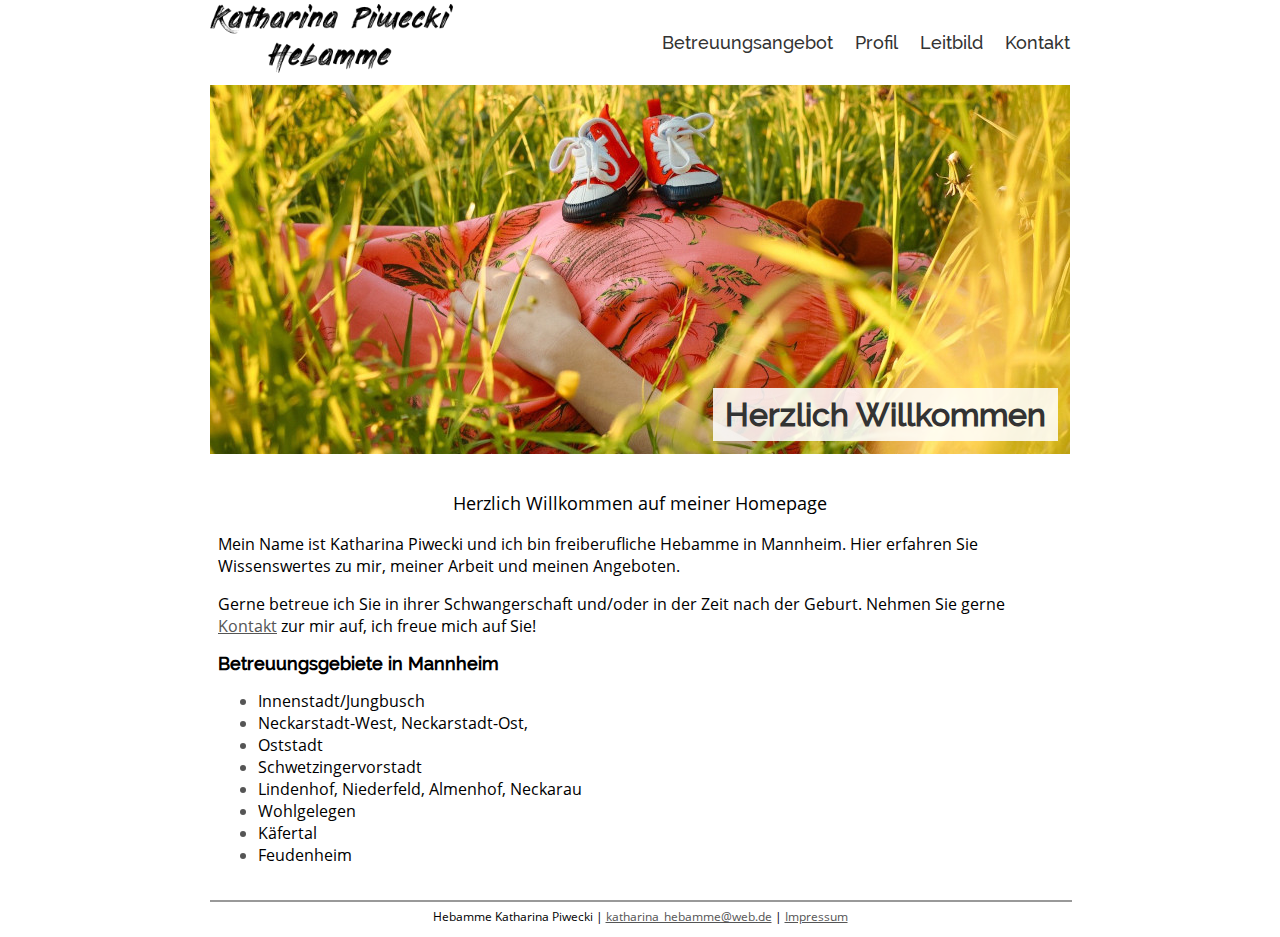
==== root/index.html @ a62f3e1d "Kathis changes" ====
<!doctype html>
<html>
	<head lang="de" dir="rtl">
		<meta charset="utf-8">
		<meta name="viewport" content="width=device-width, initial-scale=1, viewport-fit=cover">
		
		<title>Hebamme Katharina Piwecki</title>
		
		<meta name="description" content="Ich bin Katharina Piwecki, freiberufliche Hebamme, in Mannheim.
			Wenn Sie noch auf der Suche nach einer Betreuung während Ihrer Schwangerschaft und darüber hinaus
			sind, nehmen Sie gerne Kontakt zu mir auf. Ich freue mich auf Sie."
		</meta>
		
		<link rel="stylesheet" href="mobile_style.css">
		<link rel="icon" href="images/icon.png">
	</head>

	<body>
		<header>
			<a href="#start" id="logo">
				<img src="images/logo.png" width="200px">
			</a>
		</header>

		<nav id="navbar">
			<a href="#start">
				<img src="images/logo.png" height="72px">
			</a>

			<ul>
				<li><a href="#betreuung">Betreuungsangebot</a>
					<ul>
						<li><a href="#vorsorge">Schwangerenvorsorge</a></li>
						<li><a href="#beschwerden">Hilfe bei Schwangerschaftsbeschwerden</a></li>
						<li><a href="#wochenbett">Wochenbettbetreuung & Stillberatung</a></li>
						<li><a href="#kurse">Kurse</a></li>
						<li><a href="#zusatzleistung">Zusatzleistung</a></li>
					</ul>
				</li>
				<li><a href="#profil">Profil</a></li>
				<li><a href="#leitbild">Leitbild</a></li>
				<li><a href="#kontakt">Kontakt</a></li>
			</ul>
		</nav>

		<section class="page" id="menu">
			<nav>
				<a id="close-button" class="mobile-navigation-button" href="javascript:history.back()"></a>

				<ul>
					<li><a href="#betreuung">Betreuungsangebot</a>
						<ul>
							<li><a href="#vorsorge">Schwangerenvorsorge</a></li>
							<li><a href="#beschwerden">Hilfe bei Schwangerschaftsbeschwerden</a></li>
							<li><a href="#wochenbett">Wochenbettbetreuung & Stillberatung</a></li>
							<li><a href="#kurse">Kurse</a></li>
							<li><a href="#zusatzleistung">Zusatzleistung</a></li>
						</ul>
					</li>
					<li><a href="#profil">Profil</a></li>
					<li><a href="#leitbild">Leitbild</a></li>
					<li><a href="#kontakt">Kontakt</a></li>
				</ul>
			</nav>

		</section>

		<section id="betreuung">
			<a id="menu-button" class="mobile-navigation-button" href="#menu"></a>

			<div class="banner">
				<img src="images/banner/flower.jpg">
				<h1 class="title">Betreuungsangebot</h1>
			</div>

			<div class="text">
				<p>
				Jeder Schwangeren, Gebärenden, Wöchnerin und Stillenden steht die Betreuung durch 
				eine Hebamme zu. Die Kosten für die Leistungen werden von den Krankenkassen übernommen 
				und von der Hebamme direkt mit diesen abgerechnet.
				</p>

				<p>
				Wenn Sie privat versichert sind, ist es sinnvoll, sich vor Inanspruchnahme der 
				Unterstützung einer Hebamme mit Ihrer Krankenkasse in Verbindung zu setzen und 
				die jeweiligen Kostenübernahmeregelungen zu erfragen.
				</p>

				<p>
				Erfahren sie mehr zu meinem Angebot:
				<ul>
					<li><a href="#vorsorge">Schwangerenvorsorge</a></li>
					<li><a href="#beschwereden">Hilfe bei Schwangerschaftsbeschwerde</a></li>
					<li><a href="#wochenbett">Wochenbettbetreuung & Stillberatung</a></li>
					<li><a href="#kurse">Kurse</a></li>
					<li><a href="#zusatzleistung">Zusatzleistung</a></li>
				</ul>
				</p>
			</div>
		</section>

		<section id="vorsorge">
			<a id="menu-button" class="mobile-navigation-button" href="#menu"></a>

			<div class="banner">
				<img src="images/banner/field.jpg">
				<h1 class="title">Schwangerenvorsorge</h1>
			</div>

			<div class="text">
				<p>
				Schwangerenvorsorge dient dazu, den Verlauf der Schwangerschaft zu überwachen. Sie
				richtet sich nach den Mutterschaftsrichtlinien des gemeinsamen Bundesausschusses der
				Ärzte und Krankenkassen für Schwangerschaft, Geburt und Wochenbett. Diese Richtlinien
				sind für Hebammen und Ärzte bindend. 
				</p>

				<p>
				Vorsorgeuntersuchungen während der Schwangerschaft können von der Hebamme, dem 
				Gynäkologen oder beiden gemeinsam durchgeführt werden. Bis zur 30. Schwangerschaftswoche 
				findet alle 4 Wochen eine Untersuchung statt, danach alle 14 Tage. Nach dem Erreichen 
				des Entbindungstermins alle 2-3 Tage.
				</p>

				<p>
				Folgende Untersuchung umfassen die Schwangerenvorsorge:
				</p>


				<ul>
					<li>Herztonkontrolle des Kindes mittels Dopton</li>
					<li>Urinuntersuchung</li>
					<li>Gewichtskontrolle</li>
					<li>Vitalzeichenkontrolle</li>
					<li>Überwachung der zeitgerechten Entwicklung des Kindes</li>
				</ul>

				<p>
				Die Untersuchungen dienen dazu, die in der Schwangerschaft geprägten physiologischen
				Veränderungen im Körper, zu kontrollieren. Sollten Abweichungen auftreten, überweise ich
				sie in die ärztliche Betreuung. 
				</p>
			</div>
		</section>

		<section id="beschwerden">
			<a id="menu-button" class="mobile-navigation-button" href="#menu"></a>

			<div class="banner">
				<img src="images/banner/belly.jpg">
				<h1 class="title">Hilfe bei Schwangerschaftsbeschwerden</h1>
			</div>

			<div class="text">
				<p>
				Eine Schwangerschaft ist ein ganz natürlicher Prozess im Leben einer Frau
				und stellt keine Krankheit dar. Dennoch können in der Schwangerschaft kleinere
				oder größere Schwangerschaftsbeschwerden wie z.B. Übelkeit, Rückenschmerzen,
				vorzeitigen Wehen, aber auch Ängsten und Sorgen auftreten.
				Hierfür stehe ich Ihnen gerne zur Seite und berate sie individuell. 
				</p>

				<p>
				Ergänzend berate ich sie gerne bei Ernährungsfragen, Pränatale Diagnostik,
				Wahl des Geburtsortes, Geburtsvorbereitung etc. 
				</p>
			</div>
		</section>

		<section id="wochenbett">
			<a id="menu-button" class="mobile-navigation-button" href="#menu"></a>

			<div class="banner">
				<img src="images/banner/feet.jpg">
				<h1 class="title">Wochenbettbetreuung & Stillberatung</h1>
			</div>

			<div class="text">
				<p>
				Nach der Geburt ihres Kindes beginnt unmittelbar das Wochenbett.
				Es beginnt eine neue aufregende Zeit als Familie. Diese Zeit dient verschiedenen Funktionen:
				</p>

				<p>
				<ul>
					<li>Aufbau einer Mutter-Kind-Beziehung: Adaption an die neue Situation und psychosoziale Veränderungen</li>
					<li>Rückbildung: Uterus, Vagina, Bauchmuskulatur, Pigmentveränderungen, Beckenboden, Blutvolumen Ödemen</li>
					<li>Wundheilung: Plazentahaftstelle, Schürfung, Riss- und Schnittverletzungen</li>
					<li>Laktation: Ingangkommen der Milchbildung und Aufbau einer guten Stillbeziehung</li>
					<li>Hormonumstellung: Beginn der normalen Ovarialtätigkeit</li>
					<li>Verarbeitund des Geburtserlebnisses</li>
					<li>Beobachtung des Babys: Temperatur, Atmung, Trinkverhalten, Gewichtsentwicklung, Neugeborenengelbsucht,
						Versorgung des Nabels, Hilfe bei Blähungen, Ernährungsberatung und Pflege des Babys</li>
				</ul>
				</p>

				<p>
				Jede Frau hat den Anspruch auf eine Hebammenbetreuung im Wochenbett.  In den ersten 10
				Tagen ist ein täglicher Besuche durch die Hebamme möglich. Danach stehen weitere 16 Termine bis zur 12. Woche
				nach der Geburt zur Verfügung.
				</p>
				<p>
				Bei zu früh geborenen Kindern ist eine Betreuung über die 12. Woche hinaus mit ärztlichem Attest möglich.
				In besonderen Fällen (Fehl- oder Frühgeburt, unabhängig von der Schwangerschaftswoche, toten oder kranken Kindern) 
				ist ebenfalls eine individuelle Betreuung möglich… 
				</p>
				<h2>
					Stillberatung
				</h2>
				<p>
				Nach dem Wochenbett können immer wieder Fragen zur Stillzeit auftauchen.
				Was mach ich, wenn sich ein Milchstau bildet? Wie lange sollte ich mein Baby (voll-)stillen? 
				
				Viele weitere individuellen Fragen können über die gesamte Stillzeit auftauchen. 
				</p>
				<p>
				Genau für diese verschiedenen Fragen können Sie auch  über die Wochenbettszeit hinaus Hebammenhilfe in Anspruch nehmen. 
				Kontaktieren Sie mich gerne weiterhin, ich begleite Sie gerne auf ihrem individuellen Weg.
				</p>
			</div>
		</section>

		<section id="kurse">
			<a id="menu-button" class="mobile-navigation-button" href="#menu"></a>

			<div class="banner">
				<img src="images/banner/belly.jpg">
				<h1 class="title">Kurse</h1>
			</div>

			<div class="text">
				<p>
				In Planung...
				</p>
			</div>
		</section>

		<section id="zusatzleistung">
			<a id="menu-button" class="mobile-navigation-button" href="#menu"></a>

			<div class="banner">
				<img src="images/banner/flower.jpg">
				<h1 class="title">Zusatzleistung</h1>
			</div>

			<div class="text">
				<h2>
					Behandlung durch K-Taping©
				</h2>
				<p>
				Mithilfe von bestimmten Anlegetechniken lassen sich durch das Aufkleben von Kinesio-Tape
				auf die Haut viele Symptome in der Schwangerschaft und auch im Wochenbett behandeln und lindern.
				</p>
				
				<p>
				Gerne binde ich dies in meine Hebammenarbeit ein und berate sie dazu.
				Diese Leistung wird jedoch nicht von der Krankenkasse übernommen.
				</p>
			</div>
		</section>

		<section id="profil">
			<a id="menu-button" class="mobile-navigation-button" href="#menu"></a>

			<div class="row">
				<div class="column">
					<img id="profile-pic" src="images/profile.jpg">
				</div>
				<div id="profile-text" class="column">
					<h1>Über mich</h1>
					
					<ul>
						<li>1994 geboren und aufgewachsen in Mannheim </li>
						<li>Fachhochschulreife</li>
						<li>Freiwilliges Soziales Jahr im Kreißsaal der St. Hedwigklinik Mannheim </li>
						<li>Staatsexamen zur Hebamme </li>
						<li>Bachelor of science (B.Sc.) Hebammenwesen </li>
						<li>staatlich anerkannte Leiterin einer Pflege- oder Funktionseinheit im Gesundheitswesen und in der Altenpflege</li>
						<li>angestellte Hebamme  im Kreißsaal der St. Hedwig-Klinik Mannheim</li>
						<li>angestellte Hebamme im Kreißsaal des St. Marienkrankenhaus Ludwigshafen am Rhein</li>
						<li>freiberufliche Tätigkeit </li>
					</ul>
					
					<p style="margin-top: 60px;">
					Mit großer Leidenschaft freue ich mich darauf Frauen, neugeborene Kinder und wachsende Familien in dieser aufregenden und emotionalen Phase zu begleiten. Wenn ich nicht als Hebamme im Einsatz bin,
					verbringe ich mit Begeisterung Zeit im Zirkus Paletti.
					</p>
					<p>
					Ich freue mich über viele spannende und schöne Begegnungen und bin voller Vorfreude Sie kennenzulernen. 
					</p>
				</div>
			</div>
			

		</section>

		<section id="leitbild">
			<a id="menu-button" class="mobile-navigation-button" href="#menu"></a>

			<div class="banner">
				<img src="images/banner/on_hand.jpg">
				<h1 class="title">Leitbild</h1>
			</div>

			<div class="text">
				<p class="quote">
				<strong>„Hilf mir, es selbst zu tun!“</strong> - <em>Maria Montessorie</em>
				</p>

				<p>Leitbild meiner Arbeit als Hebamme ist es, Schwangere, Mütter, Kinder und deren
				Familien individuell, persönlich, fachkompetent und liebevoll in den natürlichen
				Vorgängen von Schwangerschaft und Elternschaft zu begleiten. Mein Betreuungsschwerpunkt
				liegt im Empowerment, sodass Frauen den höchsten Grad an Autonomie und Selbstbestimmung
				spüren. Dabei möchte ich die werdende Mutter in ihrer Körperwahrnehmung, Zuversicht und
				Intuition stärken. Ebenso ist es mir wichtig den Familien, in diesem bedeutenden
				Lebensabschnitt wertschätzend und ressourcenorientiert zu Seite stehen. Stringent und
				nachhaltig setzte ich mich für das gesundheitliche und emotionale Wohl von Schwangere,
				Mütter, Kinder und deren Familien eine. Fortbildungen und neue Evidenzen leiten mein
				Handeln. Ich evaluiere meine Arbeit und reflektiere die Ergebnisse dieser. In meiner
				Arbeit als Hebamme handle ich achtsam, respektvoll und verantwortungsbewusst.
				</p>

				<p>
				Wichtig ist mir ein ergänzendes interdisziplinäres Netzwerk. Ich stehe im regelmäßigen
				Austausch mit Kolleg*innen und anderen Berufsgruppen.
				</p>
			</div>
		</section>

		<section id="kontakt">
			<a id="menu-button" class="mobile-navigation-button" href="#menu"></a>

			<div id="contact-box">
				<div id="contact-name">Katharina Piwecki</div>
				
				<hr id="contact-hr">
				
				<div>015738193950</div>
				<div>katharina_hebamme@web.de</div>
				<div>www.katharina-piwecki.de</div>
			</div>

			<div class="text" style="padding: 0 32px">
				<p>
				Leider ist es mir nicht immer möglich an mein Telefon zu gehen. 
				Daher kontaktieren Sie mich bei einer Betreuungsanfrage gerne per E-Mail.
				Ich werde mich schnellstmöglich bei Ihnen zurückmelden.
				</p>
				<p style="text-align: center; font-size: 18px; margin-top: 32px;">
				Ich freue mich sehr über ihre Kontaktaufnahme!
				</p>
			</div>
		</section>

		<section id="impressum">
			<a id="menu-button" class="mobile-navigation-button" href="#menu"></a>
			
			<div class="text">
				<h1>Impressum</h1>
				
				<h2>Angaben gemäß § 5 TMG</h2>
				<p>Katharina Piwecki<br>
					Hebamme<br>
					C1, 16<br>
					68159 Mannheim
				</p>
				
				<h2>Kontakt</h2>
				<p>Telefon: 015738193950<br>
					E-Mail: katharina_hebamme@web.de
				</p>
				<h2>Inhaltlich Verantwortlich gemäß § 6 MDStV</h2>
				<p>
				Katharina Piwecki
				</p>
				
				<h2>Aufsichtsbehörde</h2>
				<p>
					Stadt Mannheim<br>
					Fachbereich Gesundheit R1, 12<br>
					68161 Mannheim<br>
				</p>
				
				<p>
					Berufsbezeichnung: Hebamme<br>
					Verliehen durch: Rheinland-Pfalz
				</p>
				
				<h2>Angaben zur Berufshaftplichftversicherung</h2>
				
				<h2>Name und Sitz des Versicherers</h2>
				<p>hevianna Versicherungsdienst GmbbH<br>
					Werner-Eckert-Straße 11<br>
					81829 München
				</p>
				
				<h2>Geltungsraum der Versicherung</h2>
				<p>Deutschland</p>
			</div>
		</section>

		<section id="start">
			<a id="menu-button" class="mobile-navigation-button" href="#menu"></a>

			<div class="banner">
				<img src="images/banner/860_grass.jpg" width="860">
				<h1 class="title">Herzlich Willkommen</h1>
			</div>

			<div class="text">
				<p style="text-align: center; font-size: 18px; margin-top: 32px;">
				Herzlich Willkommen auf meiner Homepage
				</p>
				<p>
				Mein Name ist Katharina Piwecki und ich bin freiberufliche Hebamme in Mannheim. Hier 
				erfahren Sie Wissenswertes zu mir, meiner Arbeit und meinen Angeboten.
				</p>

				<p>
				Gerne betreue ich Sie in ihrer Schwangerschaft und/oder in der Zeit nach der
				Geburt. Nehmen Sie gerne <a href="#kontakt">Kontakt</a> zur mir auf, ich freue
				mich auf Sie!
				</p>

				<h2>Betreuungsgebiete in Mannheim</h2>
				<ul>
					<li>Innenstadt/Jungbusch</li>
					<li>Neckarstadt-West, Neckarstadt-Ost,
					<li>Oststadt</li>
					<li>Schwetzingervorstadt</li>
					<li>Lindenhof, Niederfeld, Almenhof, Neckarau</li>
					<li>Wohlgelegen</li>
					<li>Käfertal</li>
					<li>Feudenheim</li>
				</ul>
			</div>
		</section>

		<footer>
			<hr id="footer-hr">
		
			<span>Hebamme Katharina Piwecki</span>
			<span>|</span>
			<span><a href="mailto:katharina_hebamme@web.de">katharina_hebamme@web.de</a></span>
			<span>|</span>
			<a href="#impressum">Impressum</a>
		</footer>
	</body>
</html>
---- root/mobile_style.css ----
@font-face {
  font-family: raleway;
  src: url(fonts/raleway.medium.ttf);
}

@font-face {
  font-family: opensans;
  src: url(fonts/open-sans.regular.ttf);
}

@font-face {
  font-family: opensanslight;
  src: url(fonts/open-sans.light.ttf);
}

body {
	margin: 0;
	font-family: opensans;
	
	min-height: 100vh;
	display: flex;
	flex-direction: column;
}

header {
	margin: 8px;
}

h1 {
	font-family: raleway;
	margin: 0;
}

h2 {
	font-family: raleway;
	font-size: 18px;
}

a {
	color: #555;
}

li::marker {
	color: #555;
}

.banner {
	position: relative;
}

.banner img {
	width: 100%;
}

.title {
	font-family: raleway;
	font-size: 20px;
	padding: 6px 6px;
	margin: 0;
}

.text {
	padding: 0 8px;
}

.mobile-navigation-button {
  position: absolute;
  top: 12px;
  right: 16px;
  
  font-family: sans-serif;
  
  width: 32px;
  height: 32px;
  border: 2px solid #7f7f7f;
  border-radius: 3px;
}

#navbar {
	display: none;
}

nav li a {
  display: block;
  padding: 12px 0;
  
  font-size: 24px;
  text-decoration: none;
  
  color: #555;
}

nav ul {
  list-style: none;
  padding: 0;
}

nav li {
  padding: 10px 8px;
  border-top: 1px solid #888;
}

nav ul ul a {
  font-size: 20px;
  margin: 0 16px;
  display: block;
}

#menu-button {
    background: url(images/burger.png);
}

#close-button {
	background: url(images/close.png);
}

#contact-box {
	background: #F5E8F5;
	
	width: 100%;
	padding: 48px 0;

	font-family: opensanslight;
	text-align: center;
	font-size: 20px;
}

#contact-hr {
	border: 2px solid #333;
	width: 48px;
}

#contact-name {
	font-size: 36px;
}

.row {
	display: flex;
	padding: 12px;
	flex-wrap: wrap;
}

.column {
	width: 100%;
}

#profile-pic {
	width: 100%;
}

#profile-text {
	padding: 12px;
	line-height: 28px;
}

footer {
	width: 100%;
	
	font-size: 12px;
	
	text-align: center;
	padding: 12px 0;
	
	margin-top: auto;
}

#footer-hr {
	border: 0.5px solid #999;
	width: 100%;
}

#impressum h1 {
	margin-top: 48px;
}

#impressum h2 {
	font-weight: normal;
	margin-top: 32px;
	margin-bottom: 4px;
}

#impressum p {
	margin-top: 0px;
}

@media screen and (min-width: 500px) {
	.title {
	  font-family: raleway;
	  font-size: 32px;
	  text-align: right;

	  position: absolute;
	  bottom: 18px;
	  right: 12px;

	  padding: 8px 12px;
	  margin: 0;

	  background: #FFFFFFDD;
	  color: #333333;
	}
	
	#contact-box {
		//margin-top: 200px;
		//margin-bottom: 80px;
	}

}

@media screen and (min-width: 700px) {
	body {
		max-width: 860px;
		margin-left: auto;
		margin-right: auto;
		margin-top: 0;
		margin-bottom: 0;
		padding: 0 6px;
	}
	
	.mobile-navigation-button {
		display: none;
	}
	
	.row {
		display: flex;
		padding: 12px;
		flex-wrap: nowrap;
	}
	
	.column {
		width: 50%;
	}
	
	header {
		display: none;
	}

	#navbar {
		display: flex;
	}
	
	nav {
		display: flex;
		flex-wrap: wrap;
		justify-content: space-between;
		align-items: center;
		margin: 4px 0;
	}

	nav ul {
		padding: 0;
		margin: 0;
		list-style: none;
		position: relative;
	}
		
	nav > ul > li {
		display: inline-block;
		line-height: 22px;
		
		margin-left: 18px;
	}
	
	nav li {
		border: none;
		padding: 0;
	}

	nav li a {
		
		display: block;
		text-decoration: none;
		
		font-family: raleway;
		font-size: 18px;
		color: #333333;
	}

	nav > ul > li > a:hover {
		text-decoration: underline;
		text-decoration-thickness: 3px;
	}

	nav ul ul {
		display: none;
		
		position: absolute;
		top: 48px;
	}

	nav ul li:hover > ul {
		display: inherit;
	}

	nav ul ul li {
		/*width: 360px;*/
		float: none;
		display: list-item;
		position: relative;
		
		padding: 0 12px;
		
		background: #fff;
		z-index: 10;
	}

	nav ul ul li a {
		font-size: 16px;
	}
}

#logo {
  margin: auto;
  display: block;
}



section, section:target ~ #start {
  display: none;
}

#start, section:target {
  display: block;
}



strong {
	font-size: 32px;
}

.quote {
	margin-top: 50px;
	margin-bottom: 50px;
}
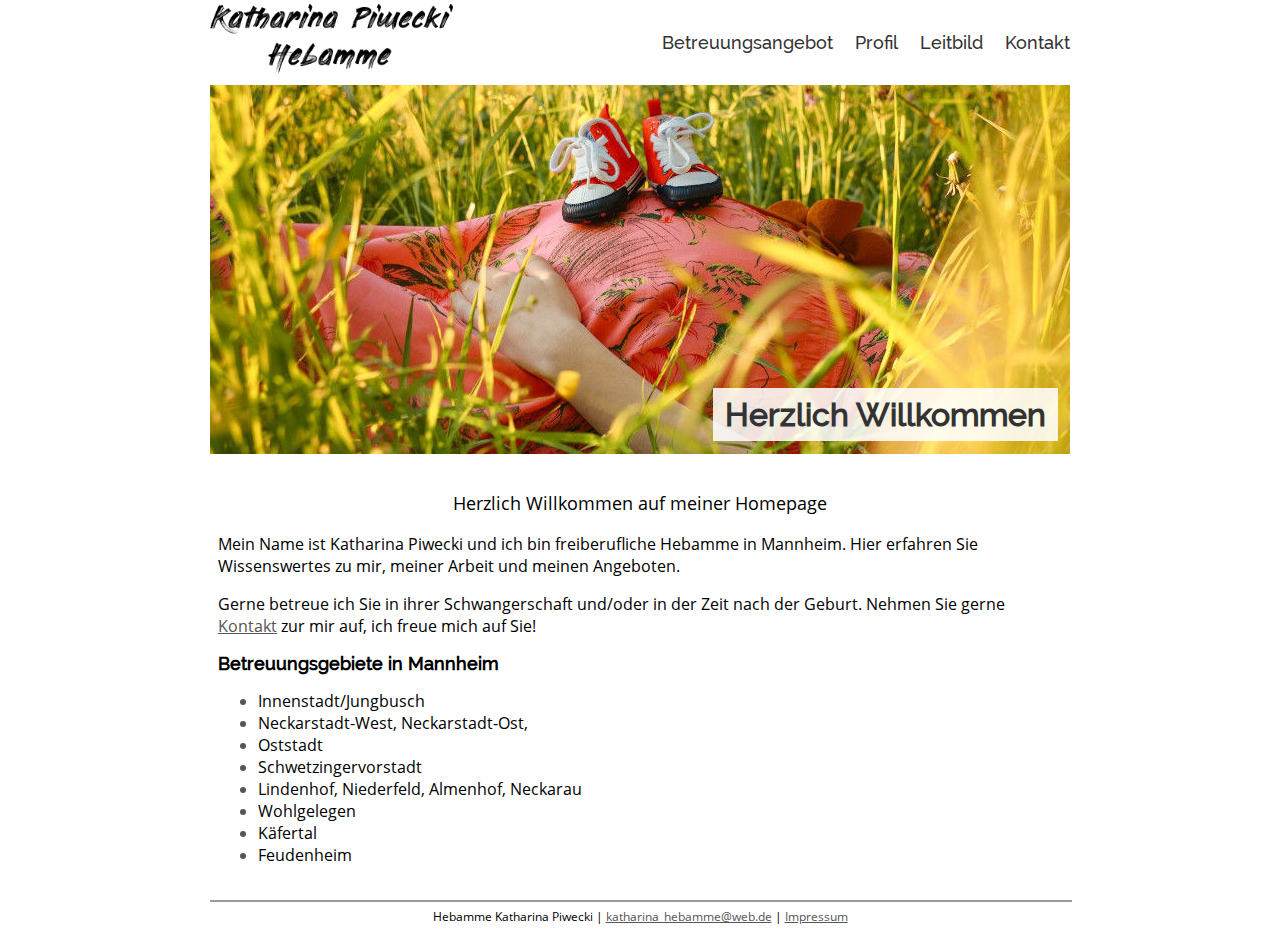
==== commit 8474b512: "Add smaller images" ====
--- a/root/index.html
+++ b/root/index.html
@@ -69,7 +69,7 @@
 			<a id="menu-button" class="mobile-navigation-button" href="#menu"></a>
 
 			<div class="banner">
-				<img src="images/banner/flower.jpg">
+				<img src="images/banner/large/flower.jpg">
 				<h1 class="title">Betreuungsangebot</h1>
 			</div>
 
@@ -103,7 +103,7 @@
 			<a id="menu-button" class="mobile-navigation-button" href="#menu"></a>
 
 			<div class="banner">
-				<img src="images/banner/field.jpg">
+				<img src="images/banner/large/field.jpg">
 				<h1 class="title">Schwangerenvorsorge</h1>
 			</div>
 
@@ -147,7 +147,7 @@
 			<a id="menu-button" class="mobile-navigation-button" href="#menu"></a>
 
 			<div class="banner">
-				<img src="images/banner/belly.jpg">
+				<img src="images/banner/large/belly.jpg">
 				<h1 class="title">Hilfe bei Schwangerschaftsbeschwerden</h1>
 			</div>
 
@@ -171,7 +171,7 @@
 			<a id="menu-button" class="mobile-navigation-button" href="#menu"></a>
 
 			<div class="banner">
-				<img src="images/banner/feet.jpg">
+				<img src="images/banner/large/feet.jpg">
 				<h1 class="title">Wochenbettbetreuung & Stillberatung</h1>
 			</div>
 
@@ -224,7 +224,7 @@
 			<a id="menu-button" class="mobile-navigation-button" href="#menu"></a>
 
 			<div class="banner">
-				<img src="images/banner/belly.jpg">
+				<img src="images/banner/large/belly.jpg">
 				<h1 class="title">Kurse</h1>
 			</div>
 
@@ -239,7 +239,7 @@
 			<a id="menu-button" class="mobile-navigation-button" href="#menu"></a>
 
 			<div class="banner">
-				<img src="images/banner/flower.jpg">
+				<img src="images/banner/large/flower.jpg">
 				<h1 class="title">Zusatzleistung</h1>
 			</div>
 
@@ -298,7 +298,7 @@
 			<a id="menu-button" class="mobile-navigation-button" href="#menu"></a>
 
 			<div class="banner">
-				<img src="images/banner/on_hand.jpg">
+				<img src="images/banner/large/on_hand.jpg">
 				<h1 class="title">Leitbild</h1>
 			</div>
 
@@ -403,7 +403,7 @@
 			<a id="menu-button" class="mobile-navigation-button" href="#menu"></a>
 
 			<div class="banner">
-				<img src="images/banner/860_grass.jpg" width="860">
+				<img src="images/banner/large/grass.jpg" width="860">
 				<h1 class="title">Herzlich Willkommen</h1>
 			</div>
 
